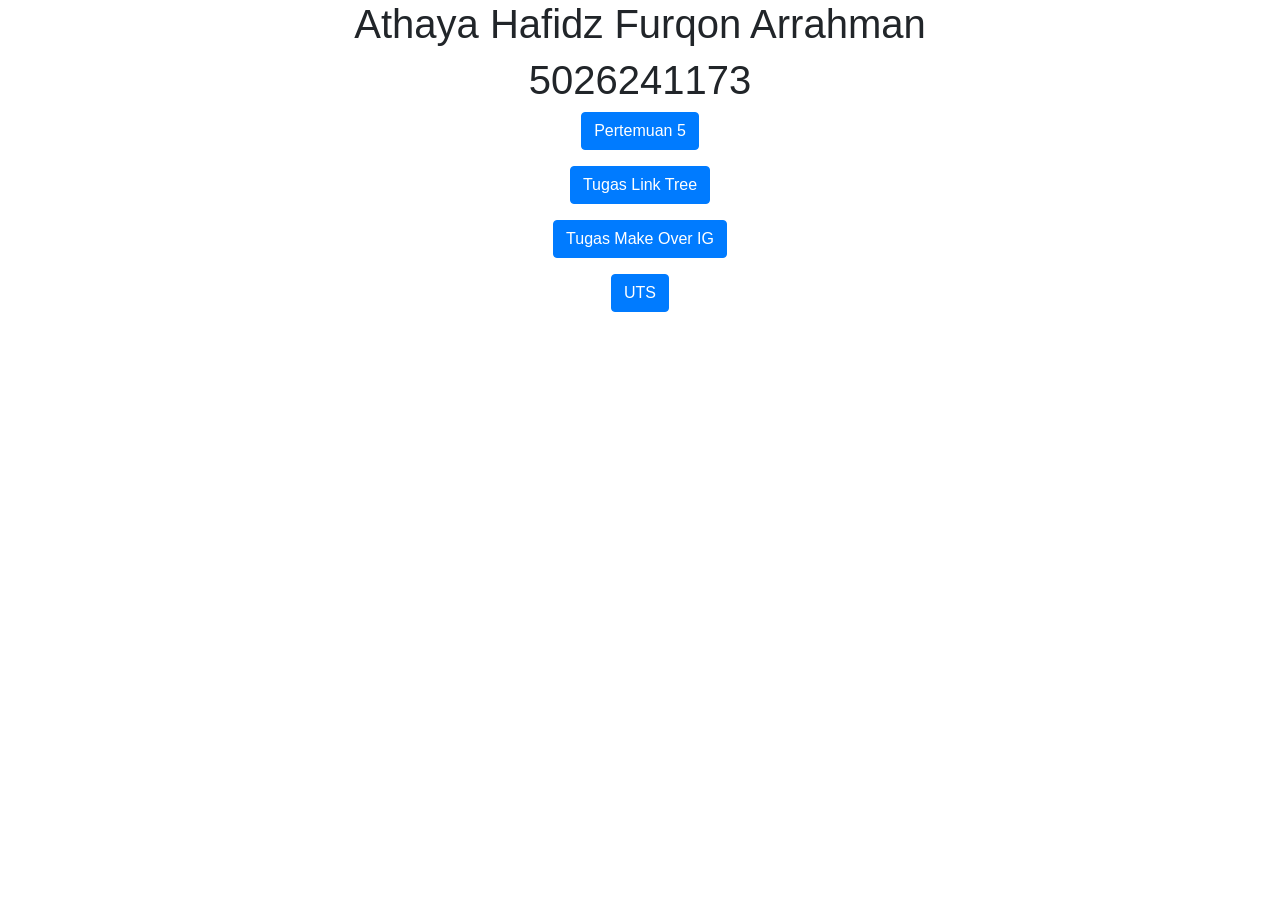
==== index.html @ 5cda45cc "pertemuan5" ====
<!DOCTYPE html>
<html lang="en">
<head>
  <title>5026241173</title>
  <meta charset="utf-8">
  <meta name="viewport" content="width=device-width, initial-scale=1">
  <link rel="stylesheet" href="https://cdn.jsdelivr.net/npm/bootstrap@4.6.2/dist/css/bootstrap.min.css">
  <script src="https://cdn.jsdelivr.net/npm/jquery@3.7.1/dist/jquery.slim.min.js"></script>
  <script src="https://cdn.jsdelivr.net/npm/popper.js@1.16.1/dist/umd/popper.min.js"></script>
  <script src="https://cdn.jsdelivr.net/npm/bootstrap@4.6.2/dist/js/bootstrap.bundle.min.js"></script>
</head>
<body>

<div class="container ">
    <center>
        <h1>Athaya Hafidz Furqon Arrahman</h1>
        <h1>5026241173</h1>
        <p><a href="pertemuan5.html" target="_blank"></a><button class="btn btn-primary">Pertemuan 5</button></a></p>
        <p><a href="" target="_blank"></a><button class="btn btn-primary">Tugas Link Tree</button></a></p>
        <p><a href="" target="_blank"></a><button class="btn btn-primary">Tugas Make Over IG</button></a></p>
        <p><a href="" target="_blank"></a><button class="btn btn-primary">UTS</button></a></p>
    
        </center>
</div>

</body>
</html>
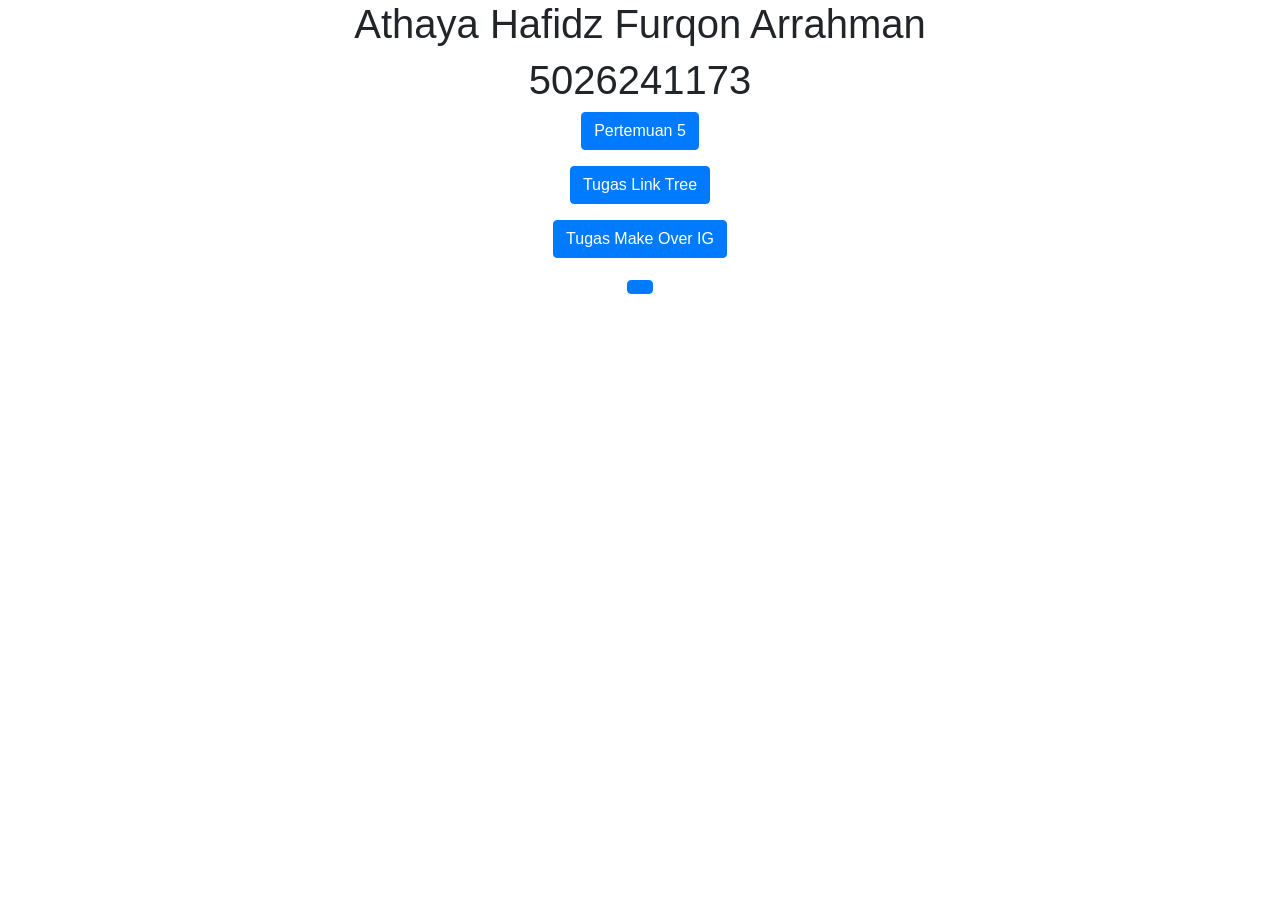
==== commit 354600ab: "ETS" ====
--- a/index.html
+++ b/index.html
@@ -15,10 +15,10 @@
     <center>
         <h1>Athaya Hafidz Furqon Arrahman</h1>
         <h1>5026241173</h1>
-        <p><a href="pertemuan5.html" target="_blank"></a><button class="btn btn-primary">Pertemuan 5</button></a></p>
-        <p><a href="" target="_blank"></a><button class="btn btn-primary">Tugas Link Tree</button></a></p>
-        <p><a href="" target="_blank"></a><button class="btn btn-primary">Tugas Make Over IG</button></a></p>
-        <p><a href="" target="_blank"></a><button class="btn btn-primary">UTS</button></a></p>
+        <p><a href="pertemuan5.html" target="_blank" class="btn btn-primary">Pertemuan 5</a></p>
+        <p><a href="tugaspertemuan5.html" target="_blank" class="btn btn-primary">Tugas Link Tree</a></p>
+        <p><a href="tugas_ets.html" target="_blank" class="btn btn-primary">Tugas Make Over IG</a></p>
+        <p><a href="5026241173.html" target="_blank" class="btn btn-primary"></a></p>
     
         </center>
 </div>
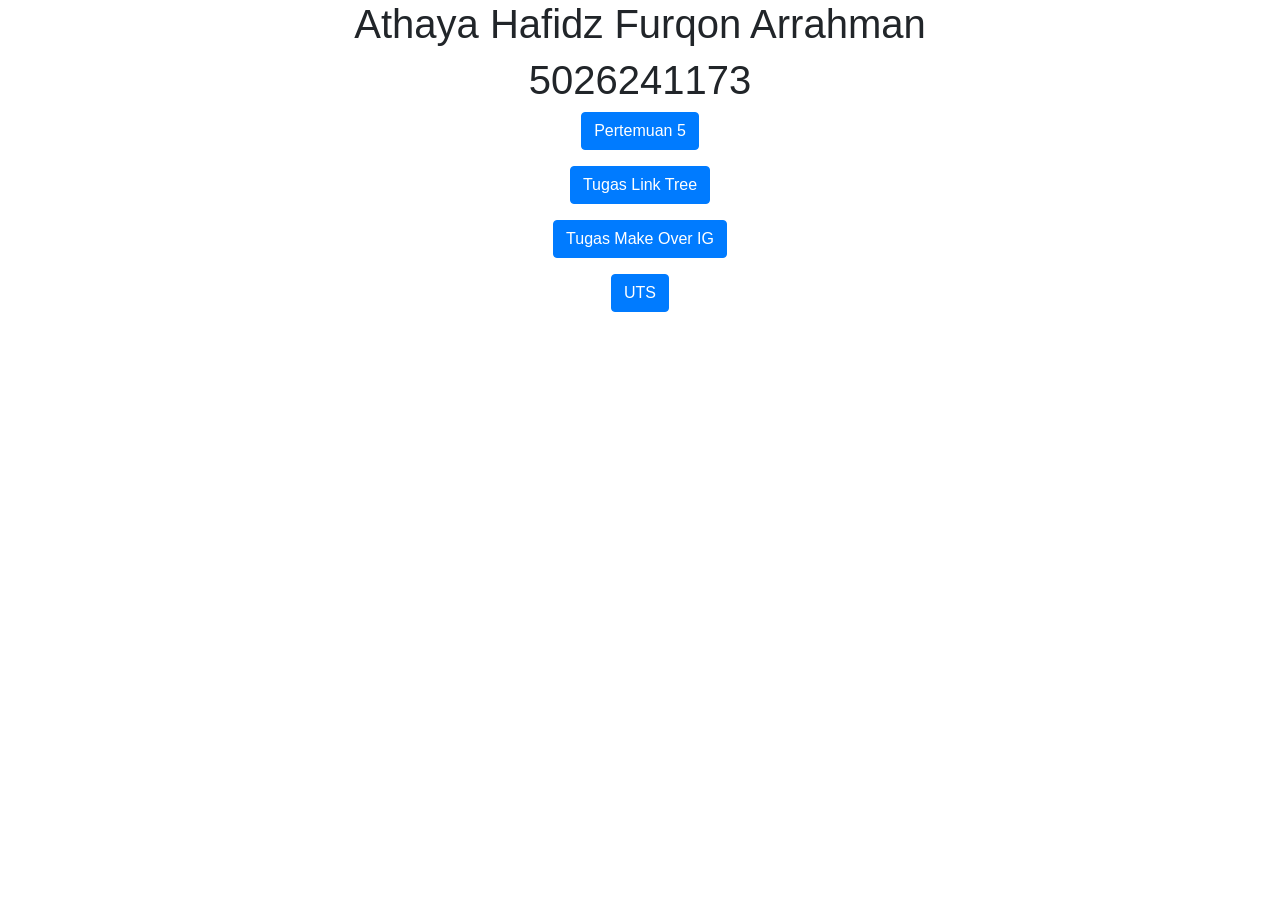
==== commit e5379976: "BUTTON INDEX" ====
--- a/index.html
+++ b/index.html
@@ -18,8 +18,8 @@
         <p><a href="pertemuan5.html" target="_blank" class="btn btn-primary">Pertemuan 5</a></p>
         <p><a href="tugaspertemuan5.html" target="_blank" class="btn btn-primary">Tugas Link Tree</a></p>
         <p><a href="tugas_ets.html" target="_blank" class="btn btn-primary">Tugas Make Over IG</a></p>
-        <p><a href="5026241173.html" target="_blank" class="btn btn-primary"></a></p>
-    
+        <p><a href="5026241173.html" target="_blank" class="btn btn-primary">UTS</a></p>
+
         </center>
 </div>
 
